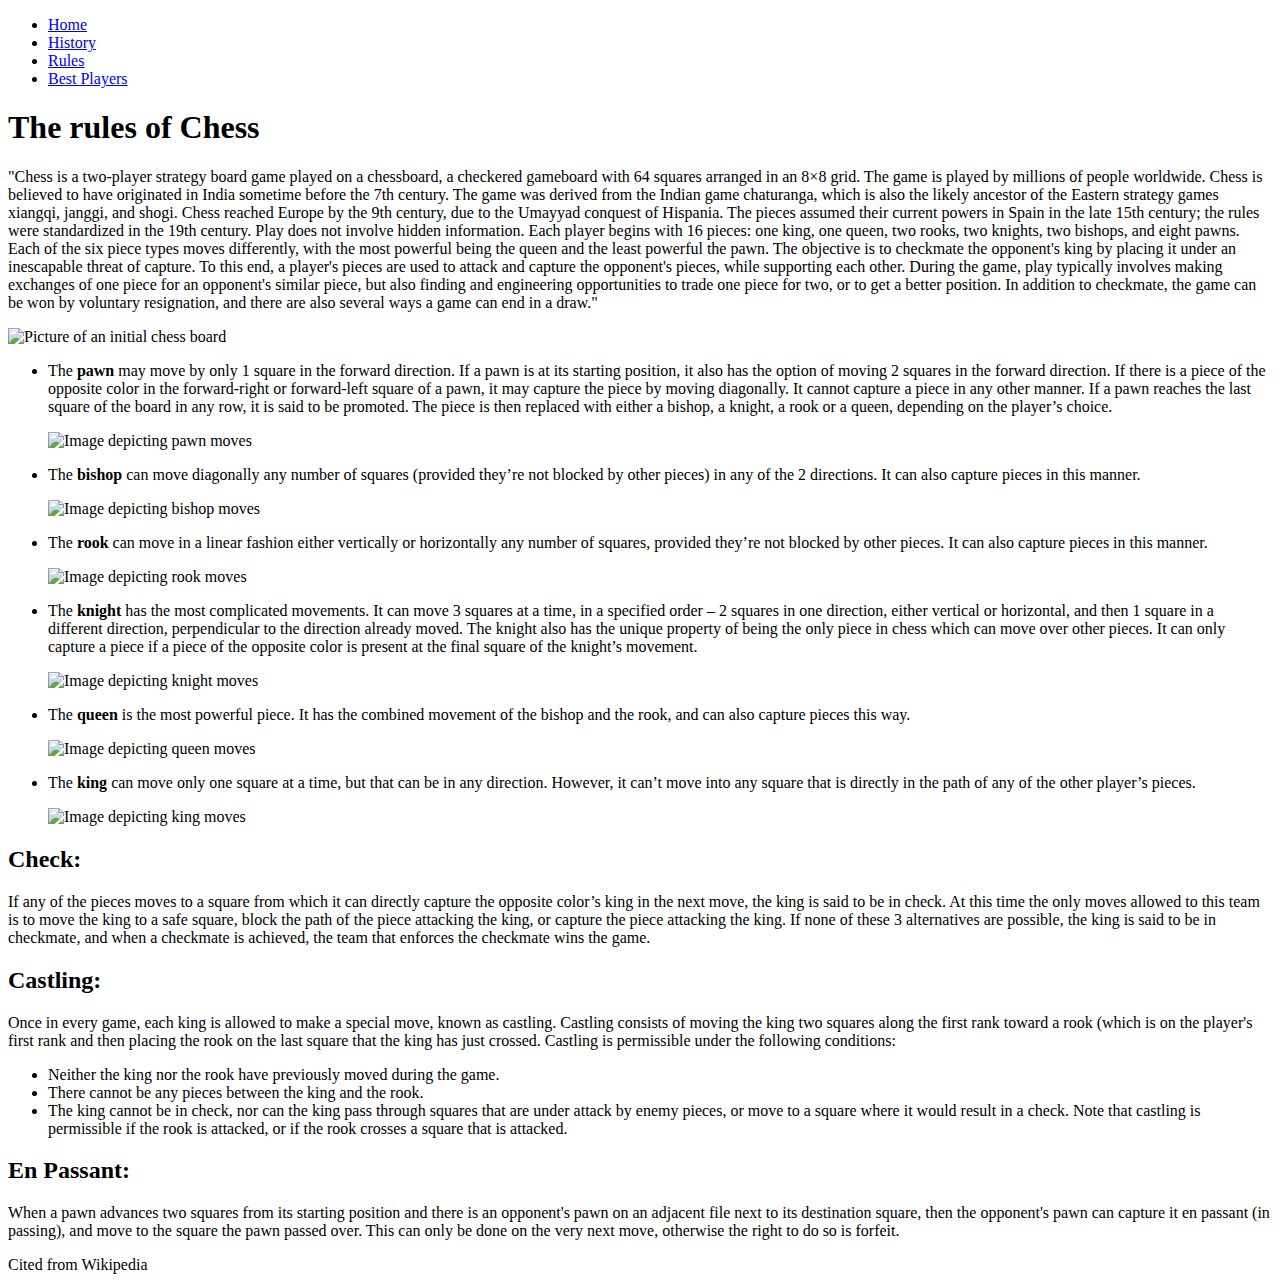
==== rules.html @ 95130f8e "W3 Validation Fixes" ====
<!DOCTYPE html>
<html lang="en">
<head>
    <meta charset="UTF-8">
    <title>Document</title>
    <link rel="stylesheet" type="text/css" href="css/style.css"> 
</head>
<body>

<header>
    <nav>
        <ul>
            <li><a href = "index.html">Home</a></li>
            <li><a href="history.html">History</a></li>
            <li><a href="rules.html" class="current">Rules</a></li>
            <li><a href = "players.html">Best Players</a></li>
        </ul>
    </nav>
    <h1>The rules of Chess</h1>
</header>
<main>
    <p>"Chess is a two-player strategy board game played on a chessboard, a checkered gameboard with 64 squares arranged in an 8×8 grid. The game is played by millions of people worldwide. Chess is believed to have originated in India sometime before the 7th century. The game was derived from the Indian game chaturanga, which is also the likely ancestor of the Eastern strategy games xiangqi, janggi, and shogi. Chess reached Europe by the 9th century, due to the Umayyad conquest of Hispania. The pieces assumed their current powers in Spain in the late 15th century; the rules were standardized in the 19th century.
    Play does not involve hidden information. Each player begins with 16 pieces: one king, one queen, two rooks, two knights, two bishops, and eight pawns. Each of the six piece types moves differently, with the most powerful being the queen and the least powerful the pawn. The objective is to checkmate the opponent's king by placing it under an inescapable threat of capture. To this end, a player's pieces are used to attack and capture the opponent's pieces, while supporting each other. During the game, play typically involves making exchanges of one piece for an opponent's similar piece, but also finding and engineering opportunities to trade one piece for two, or to get a better position. In addition to checkmate, the game can be won by voluntary resignation, and there are also several ways a game can end in a draw."</p>
    <img src="images/rules/initial-board.jpg" alt="Picture of an initial chess board">
    <ul>
        <li>
            <p>The <b>pawn</b> may move by only 1 square in the forward direction. If a pawn is at its starting position, it also has the option of moving 2 squares in the forward direction. If there is a piece of the opposite color in the forward-right or forward-left square of a pawn, it may capture the piece by moving diagonally. It cannot capture a piece in any other manner. If a pawn reaches the last square of the board in any row, it is said to be promoted. The piece is then replaced with either a bishop, a knight, a rook or a queen, depending on the player’s choice.</p>
            <img src="images/rules/pawn-moves.png" alt="Image depicting pawn moves">
        </li>
        <li>
            <p>The <b>bishop</b> can move diagonally any number of squares (provided they’re not blocked by other pieces) in any of the 2 directions. It can also capture pieces in this manner.</p>
            <img src="images/rules/bishop-moves.png" alt="Image depicting bishop moves">
        </li>
        <li>
            <p>The <b>rook</b> can move in a linear fashion either vertically or horizontally any number of squares, provided they’re not blocked by other pieces. It can also capture pieces in this manner.</p>
            <img src="images/rules/rook-moves.png" alt="Image depicting rook moves">
        </li>
        <li>
           <p>The <b>knight</b> has the most complicated movements. It can move 3 squares at a time, in a specified order – 2 squares in one direction, either vertical or horizontal, and then 1 square in a different direction, perpendicular to the direction already moved. The knight also has the unique property of being the only piece in chess which can move over other pieces. It can only capture a piece if a piece of the opposite color is present at the final square of the knight’s movement.</p>
            <img src="images/rules/knight-moves.png" alt="Image depicting knight moves">
        </li>
        <li>
            <p>The <b>queen</b> is the most powerful piece. It has the combined movement of the bishop and the rook, and can also capture pieces this way.</p>
            <img src="images/rules/queen-moves.jpg" alt="Image depicting queen moves">
        </li>
        <li>
            <p>The <b>king</b> can move only one square at a time, but that can be in any direction. However, it can’t move into any square that is directly in the path of any of the other player’s pieces.</p>
            <img src="images/rules/king-moves.png" alt="Image depicting king moves">
        </li>
    </ul>
    <h2>Check:</h2>
    <p>If any of the pieces moves to a square from which it can directly capture the opposite color’s king in the next move, the king is said to be in check. At this time the only moves allowed to this team is to move the king to a safe square, block the path of the piece attacking the king, or capture the piece attacking the king. If none of these 3 alternatives are possible, the king is said to be in checkmate, and when a checkmate is achieved, the team that enforces the checkmate wins the game.</p>
    <h2>Castling:</h2>
    <p>Once in every game, each king is allowed to make a special move, known as castling. Castling consists of moving the king two squares along the first rank toward a rook (which is on the player's first rank and then placing the rook on the last square that the king has just crossed. Castling is permissible under the following conditions:</p>
    <ul>
        <li>Neither the king nor the rook have previously moved during the game.</li>
        <li>There cannot be any pieces between the king and the rook.</li>
        <li>The king cannot be in check, nor can the king pass through squares that are under attack by enemy pieces, or move to a square where it would result in a check. Note that castling is permissible if the rook is attacked, or if the rook crosses a square that is attacked.</li>
    </ul>
    <h2>En Passant:</h2>
    <p>When a pawn advances two squares from its starting position and there is an opponent's pawn on an adjacent file next to its destination square, then the opponent's pawn can capture it en passant (in passing), and move to the square the pawn passed over. This can only be done on the very next move, otherwise the right to do so is forfeit. </p>
</main>
<footer>
Cited from Wikipedia
</footer>
</body>
</html>
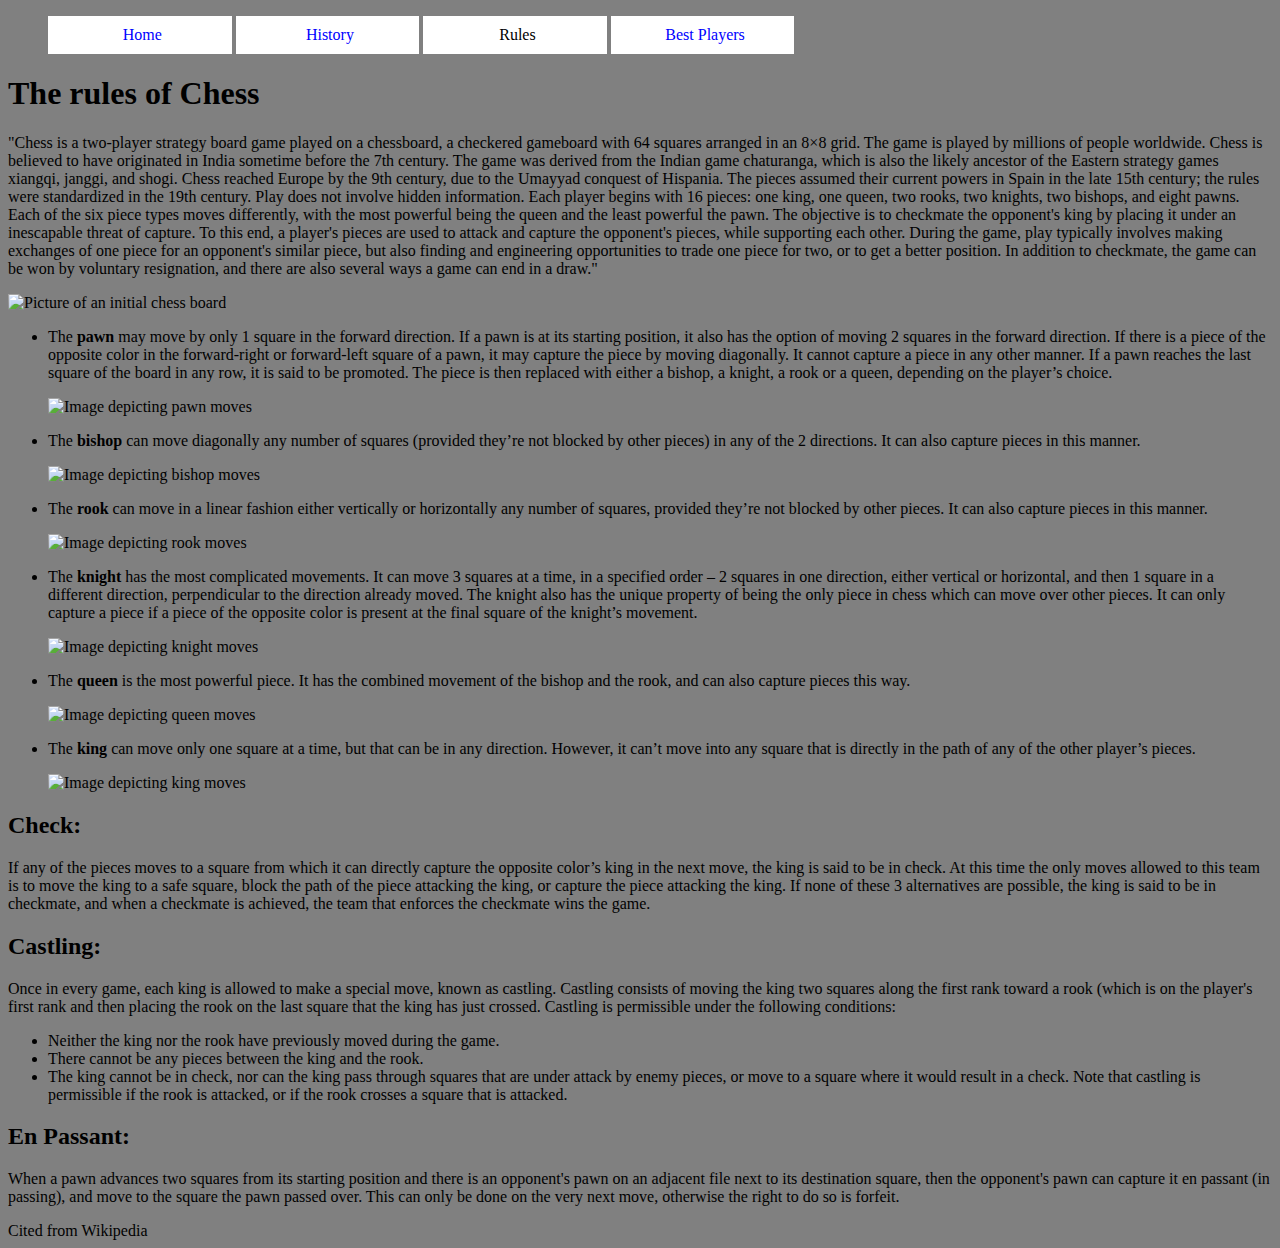
==== commit 09d4ee9e: "Add font awesome icons" ====
--- a/rules.html
+++ b/rules.html
@@ -3,6 +3,7 @@
 <head>
     <meta charset="UTF-8">
     <title>Document</title>
+    <link rel="stylesheet" href="https://use.fontawesome.com/releases/v5.3.1/css/all.css" integrity="sha384-mzrmE5qonljUremFsqc01SB46JvROS7bZs3IO2EmfFsd15uHvIt+Y8vEf7N7fWAU" crossorigin="anonymous">
     <link rel="stylesheet" type="text/css" href="css/style.css"> 
 </head>
 <body>
@@ -10,10 +11,10 @@
 <header>
     <nav>
         <ul>
-            <li><a href = "index.html">Home</a></li>
-            <li><a href="history.html">History</a></li>
-            <li><a href="rules.html" class="current">Rules</a></li>
-            <li><a href = "players.html">Best Players</a></li>
+            <li><a href = "index.html"><i class="fas fa-home" aria-label="Home"></i><span class="nav-item-text">Home</span></a></li>
+            <li><a href="history.html"><i class="fas fa-landmark" aria-label="History"></i><span class="nav-item-text">History</span></a></li>
+            <li><a href="rules.html" class="current"><i class="fas fa-clipboard-list" aria-label="Rules"></i><span class="nav-item-text">Rules</span></a></li>
+            <li><a href = "players.html"><i class="fas fa-users" aria-label="Best Players"></i><span class="nav-item-text">Best Players</span></a></li>
         </ul>
     </nav>
     <h1>The rules of Chess</h1>
--- a/css/style.css
+++ b/css/style.css
@@ -0,0 +1,36 @@
+body {
+	background: gray;
+}
+
+nav > ul > li{
+	text-decoration: none;
+	display:inline-block;
+	background-color: white;
+	color: black;
+	width:15%;
+	text-align: center;
+	padding-top: 10px;
+	padding-bottom: 10px;
+}
+
+nav > ul > li > a {
+	text-decoration: none;
+	color: blue;
+}
+
+nav > ul > li > a:hover {
+	color: green;
+}
+
+.current {
+	text-decoration: none;
+	color: #000000;
+}
+
+.current:hover {
+	color: black;
+}
+
+.nav-item-text {
+	margin-left: 5px;
+}
